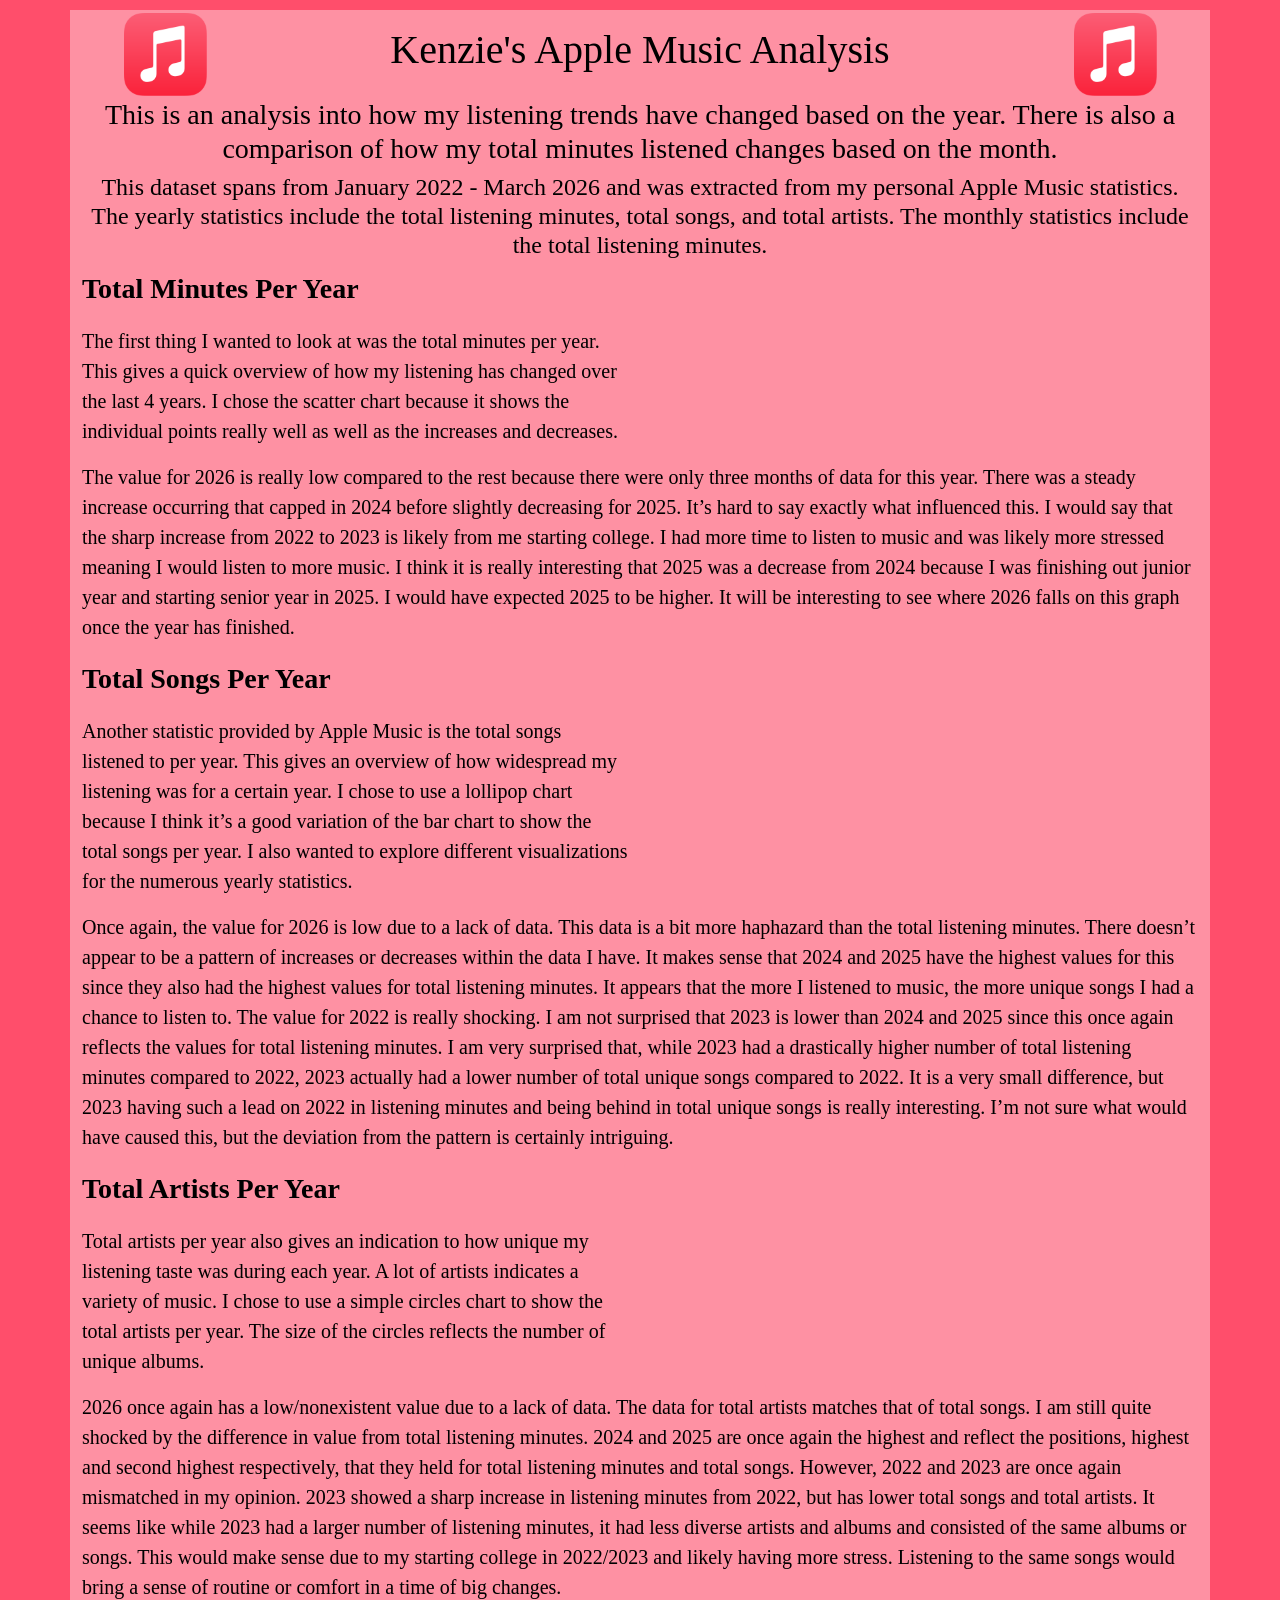
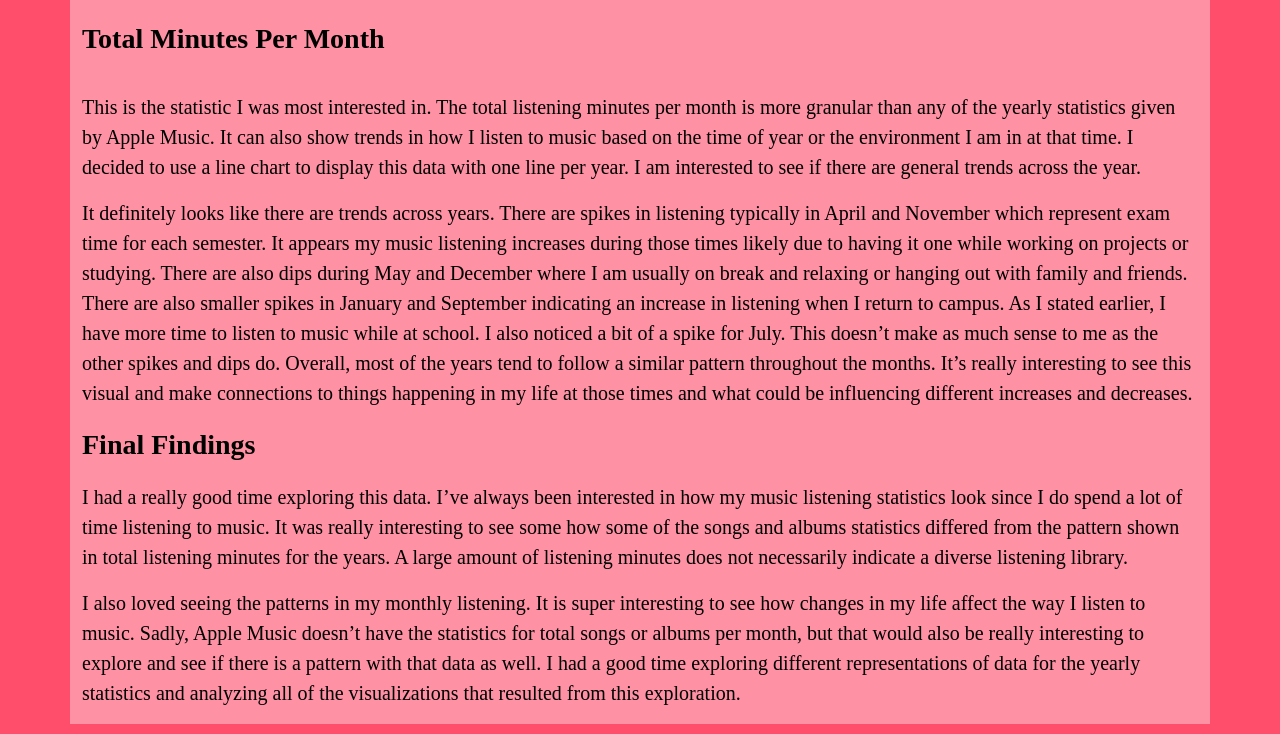
==== final-project/index.html @ 5603078a "First draft of final project" ====
<!doctype html>
<html>
	<head>
		<meta charset="utf-8">
  		<meta name="viewport" content="width=device-width, initial-scale=1">


		<!-- 
		About this page:
		(add an explanation here)

		-->

		<title>Apple Music Analysis</title>
		<style>
			html {
				/*Make the background the dark apple music color*/
				background-color: #FF4E6B;
			}

			main {
				/*Make the background the dark apple music color*/
				background-color: #FF4E6B;
			}

			.container {
				/*Make the background of the container a lighter color for contrast*/
				background-color: #FE91A3;
				/*Set the text color to black for the best contrast. I used this website to check the contrast because I considered white at one point. https://webaim.org/resources/contrastchecker/ This website said white was bad contrast so I stuck with black.*/
				color: black;
				/*I added a margin so there was a gap around the lighter colored box to reflect my mockup better.*/
				margin: 10px;
				/*Set font family to a similar one to the Apple Music font. Roboto actually ended up being close to perfect.*/
				font-family: "Roboto";
			}

			.row {
	  			/*Add a border so I can see while setting up the layout*/
	  			/*border: 1px solid black;*/
	  		}

	  		.col {
	  			/*Add a border so I can see while setting up the layout*/
	  			/*border: 1px solid black;*/
	  		}

		</style>

		<link href="https://cdn.jsdelivr.net/npm/bootstrap@5.3.8/dist/css/bootstrap.min.css" rel="stylesheet">

	</head>
	<body>
	<!--Create a main tag for accessibility purposes-->
	<main>
		<!--Create a container for the rows and columns-->
		<div class="container">
			<!--Create a row for the header-->
			<div class="row">
				<!--I center aligned the images and added some responsive code for when the screen size changes.-->
				<div class="col col-3 col-md-2 d-flex align-items-center justify-content-center">
					<!--This is the apple music logo. Here is the source: https://freepnglogo.com/images/all_img/apple-music-logo-png-e0aa.png-->
					<img src="assets/apple-logo.png" class="apple w-50" alt="The apple music logo">
				</div>

				<!--This is the column for the main title of the page.-->
				<div class="col">
					<h1 class="py-3 text-center fs-1">Kenzie's Apple Music Analysis</h1>
				</div>

				<!--I center aligned the images and added some responsive code for when the screen size changes.-->
				<div class="col col-3 col-md-2 d-flex align-items-center justify-content-center">
					<!--This is the apple music logo. Here is the source: https://freepnglogo.com/images/all_img/apple-music-logo-png-e0aa.png-->
					<img src="assets/apple-logo.png" class="apple w-50" alt="The apple music logo">
				</div>

			</div>

			<div class="row">
				<!--I included another row to just talk about what the website and my analysis was.-->
				<h2 class="text-center fs-3">This is an analysis into how my listening trends have changed based on the year. There is also a comparison of how my total minutes listened changes based on the month.</h2>
				<!--I also chose to add a quick blurb about the dataset I was using and where it came from. I wanted to include some details about what the dataset contained before hopping into the analysis.-->
				<h3 class="text-center fs-4">This dataset spans from January 2022 - March 2026 and was extracted from my personal Apple Music statistics. The yearly statistics include the total listening minutes, total songs, and total artists. The monthly statistics include the total listening minutes.</h3>
			</div>

			<div class="row">
				<!--This is the first statistic I analyzed. I wanted to see how the total minutes per year looked and see what kind of pattern there may be. I also went ahead and made this responsive for when the screen shrinks.-->
				<div class="col col-12 col-md-6">
					<p class="fs-3 fw-bold">Total Minutes Per Year</p>
					<p class="fs-5">The first thing I wanted to look at was the total minutes per year. This gives a quick overview of how my listening has changed over the last 4 years. I chose the scatter chart because it shows the individual points really well as well as the increases and decreases.</p>
				</div>
				<!--This is the graph embed for total minutes per year. I also made this column responsive. I chose to add some padding around the embed because I thought it looked better and created more space.-->
				<div class="col col-12 col-md-6">
					<div class="flourish-embed flourish-scatter py-2" data-src="visualisation/28653453"><script src="https://public.flourish.studio/resources/embed.js"></script><noscript><img src="https://public.flourish.studio/visualisation/28653453/thumbnail" width="100%" alt="scatter visualization" /></noscript></div>
				</div>
			</div>

			<!--This was my analysis of the data and the graph. I wanted to include what I thought about the visualization and what I thought may have influenced different trends or patterns.-->
			<div class="row">
				<p class="fs-5">The value for 2026 is really low compared to the rest because there were only three months of data for this year. There was a steady increase occurring that capped in 2024 before slightly decreasing for 2025. It’s hard to say exactly what influenced this. I would say that the sharp increase from 2022 to 2023 is likely from me starting college. I had more time to listen to music and was likely more stressed meaning I would listen to more music. I think it is really interesting that 2025 was a decrease from 2024 because I was finishing out junior year and starting senior year in 2025. I would have expected 2025 to be higher. It will be interesting to see where 2026 falls on this graph once the year has finished.</p>
			</div>

			<!--The second statistic I looked at was total songs per year. This column was made responsive.-->
			<div class="row">
				<div class="col col-12 col-md-6">
					<!--The title is a larger font size and bolded for emphasis.-->
					<p class="fs-3 fw-bold">Total Songs Per Year</p>
					<p class="fs-5">Another statistic provided by Apple Music is the total songs listened to per year. This gives an overview of how widespread my listening was for a certain year. I chose to use a lollipop chart because I think it’s a good variation of the bar chart to show the total songs per year. I also wanted to explore different visualizations for the numerous yearly statistics.</p>
				</div>
				<!--This is the embed for the flourish graph for total songs. I once again made this responsive and added padding for more space.-->
				<div class="col col-12 col-md-6">
					<div class="flourish-embed flourish-scatter py-2" data-src="visualisation/28653654"><script src="https://public.flourish.studio/resources/embed.js"></script><noscript><img src="https://public.flourish.studio/visualisation/28653654/thumbnail" width="100%" alt="scatter visualization" /></noscript></div>
				</div>
			</div>

			<div class="row">
				<!--I wanted to include an analysis for every visualization I created. This one is a bit longer because I was shocked by the results shown in the graph.-->
				<p class="fs-5">Once again, the value for 2026 is low due to a lack of data. This data is a bit more haphazard than the total listening minutes. There doesn’t appear to be a pattern of increases or decreases within the data I have. It makes sense that 2024 and 2025 have the highest values for this since they also had the highest values for total listening minutes. It appears that the more I listened to music, the more unique songs I had a chance to listen to. The value for 2022 is really shocking. I am not surprised that 2023 is lower than 2024 and 2025 since this once again reflects the values for total listening minutes. I am very surprised that, while 2023 had a drastically higher number of total listening minutes compared to 2022, 2023 actually had a lower number of total unique songs compared to 2022. It is a very small difference, but 2023 having such a lead on 2022 in listening minutes and being behind in total unique songs is really interesting. I’m not sure what would have caused this, but the deviation from the pattern is certainly intriguing. </p>
			</div>

			<div class="row">
				<!--The third statistic I looked at was total artists per year. This column is responsive.-->
				<div class="col col-12 col-md-6">
					<!--Section title bolded and in a larger font for emphasis.-->
					<p class="fs-3 fw-bold">Total Artists Per Year</p>
					<p class="fs-5">Total artists per year also gives an indication to how unique my listening taste was during each year. A lot of artists indicates a variety of music. I chose to use a simple circles chart to show the total artists per year. The size of the circles reflects the number of unique albums.</p>
				</div>
				<!--This is the embed for the total artists visualization. I added padding again because I liked the extra space for the graphs.-->
				<div class="col col-12 col-md-6">
					<div class="flourish-embed flourish-hierarchy py-2" data-src="visualisation/28653739"><script src="https://public.flourish.studio/resources/embed.js"></script><noscript><img src="https://public.flourish.studio/visualisation/28653739/thumbnail" width="100%" alt="hierarchy visualization" /></noscript></div>
				</div>
			</div>

			<!--This was my analysis for the total artists. It once again shocked me, but aligned with the total songs indicating that there may be some significance to the findings.-->
			<div class="row">
				<p class="fs-5">2026 once again has a low/nonexistent value due to a lack of data. The data for total artists matches that of total songs. I am still quite shocked by the difference in value from total listening minutes. 2024 and 2025 are once again the highest and reflect the positions, highest and second highest respectively, that they held for total listening minutes and total songs. However, 2022 and 2023 are once again mismatched in my opinion. 2023 showed a sharp increase in listening minutes from 2022, but has lower total songs and total artists. It seems like while 2023 had a larger number of listening minutes, it had less diverse artists and albums and consisted of the same albums or songs. This would make sense due to my starting college in 2022/2023 and likely having more stress. Listening to the same songs would bring a sense of routine or comfort in a time of big changes.</p>
			</div>

			<!--This is the final section and the one I was most interested in looking at. These are non-responsive just because they are already in rows and appearing properly on mobiles.-->
			<div class="row">
				<!--Bolded larger title for emphasis on the section.-->
				<p class="fs-3 fw-bold">Total Minutes Per Month</p>	
			</div>

			<!--This is the row for the flourish embed. I chose to give this graph specifically a row entirely to itself. Part of that is because it is a wider graph, but it is also because I was most interested in this data and wanted it to be more emphasized in the website.-->
			<div class="row">
				<div class="flourish-embed flourish-chart py-2" data-src="visualisation/28654003"><script src="https://public.flourish.studio/resources/embed.js"></script><noscript><img src="https://public.flourish.studio/visualisation/28654003/thumbnail" width="100%" alt="chart visualization" /></noscript></div>
			</div>

			<!--This is the longest analysis section. I was just so interested in exploring the different trends across the months of different years and seeing whether there is a pattern. This was really fun and interesting to look at.-->
			<div class="row">
				<p class="fs-5">This is the statistic I was most interested in. The total listening minutes per month is more granular than any of the yearly statistics given by Apple Music. It can also show trends in how I listen to music based on the time of year or the environment I am in at that time. I decided to use a line chart to display this data with one line per year. I am interested to see if there are general trends across the year. </p>	
				<p class="fs-5">It definitely looks like there are trends across years. There are spikes in listening typically in April and November which represent exam time for each semester. It appears my music listening increases during those times likely due to having it one while working on projects or studying. There are also dips during May and December where I am usually on break and relaxing or hanging out with family and friends. There are also smaller spikes in January and September indicating an increase in listening when I return to campus. As I stated earlier, I have more time to listen to music while at school. I also noticed a bit of a spike for July. This doesn’t make as much sense to me as the other spikes and dips do. Overall, most of the years tend to follow a similar pattern throughout the months. It’s really interesting to see this visual and make connections to things happening in my life at those times and what could be influencing different increases and decreases.</p>
			</div>

			<div class="row">
				<!--I chose to include a Final Findings section just to recap and talk a little about how I felt about the visualizations and the findings.-->
				<p class="fs-3 fw-bold">Final Findings</p>
				<p class="fs-5">I had a really good time exploring this data. I’ve always been interested in how my music listening statistics look since I do spend a lot of time listening to music. It was really interesting to see some how some of the songs and albums statistics differed from the pattern shown in total listening minutes for the years. A large amount of listening minutes does not necessarily indicate a diverse listening library. </p>
				<p class="fs-5"> I also loved seeing the patterns in my monthly listening. It is super interesting to see how changes in my life affect the way I listen to music. Sadly, Apple Music doesn’t have the statistics for total songs or albums per month, but that would also be really interesting to explore and see if there is a pattern with that data as well. I had a good time exploring different representations of data for the yearly statistics and analyzing all of the visualizations that resulted from this exploration.</p>
			</div>

		</div>
	</main>

		<script src="https://cdn.jsdelivr.net/npm/bootstrap@5.3.8/dist/js/bootstrap.bundle.min.js"></script>
	</body>

</html>
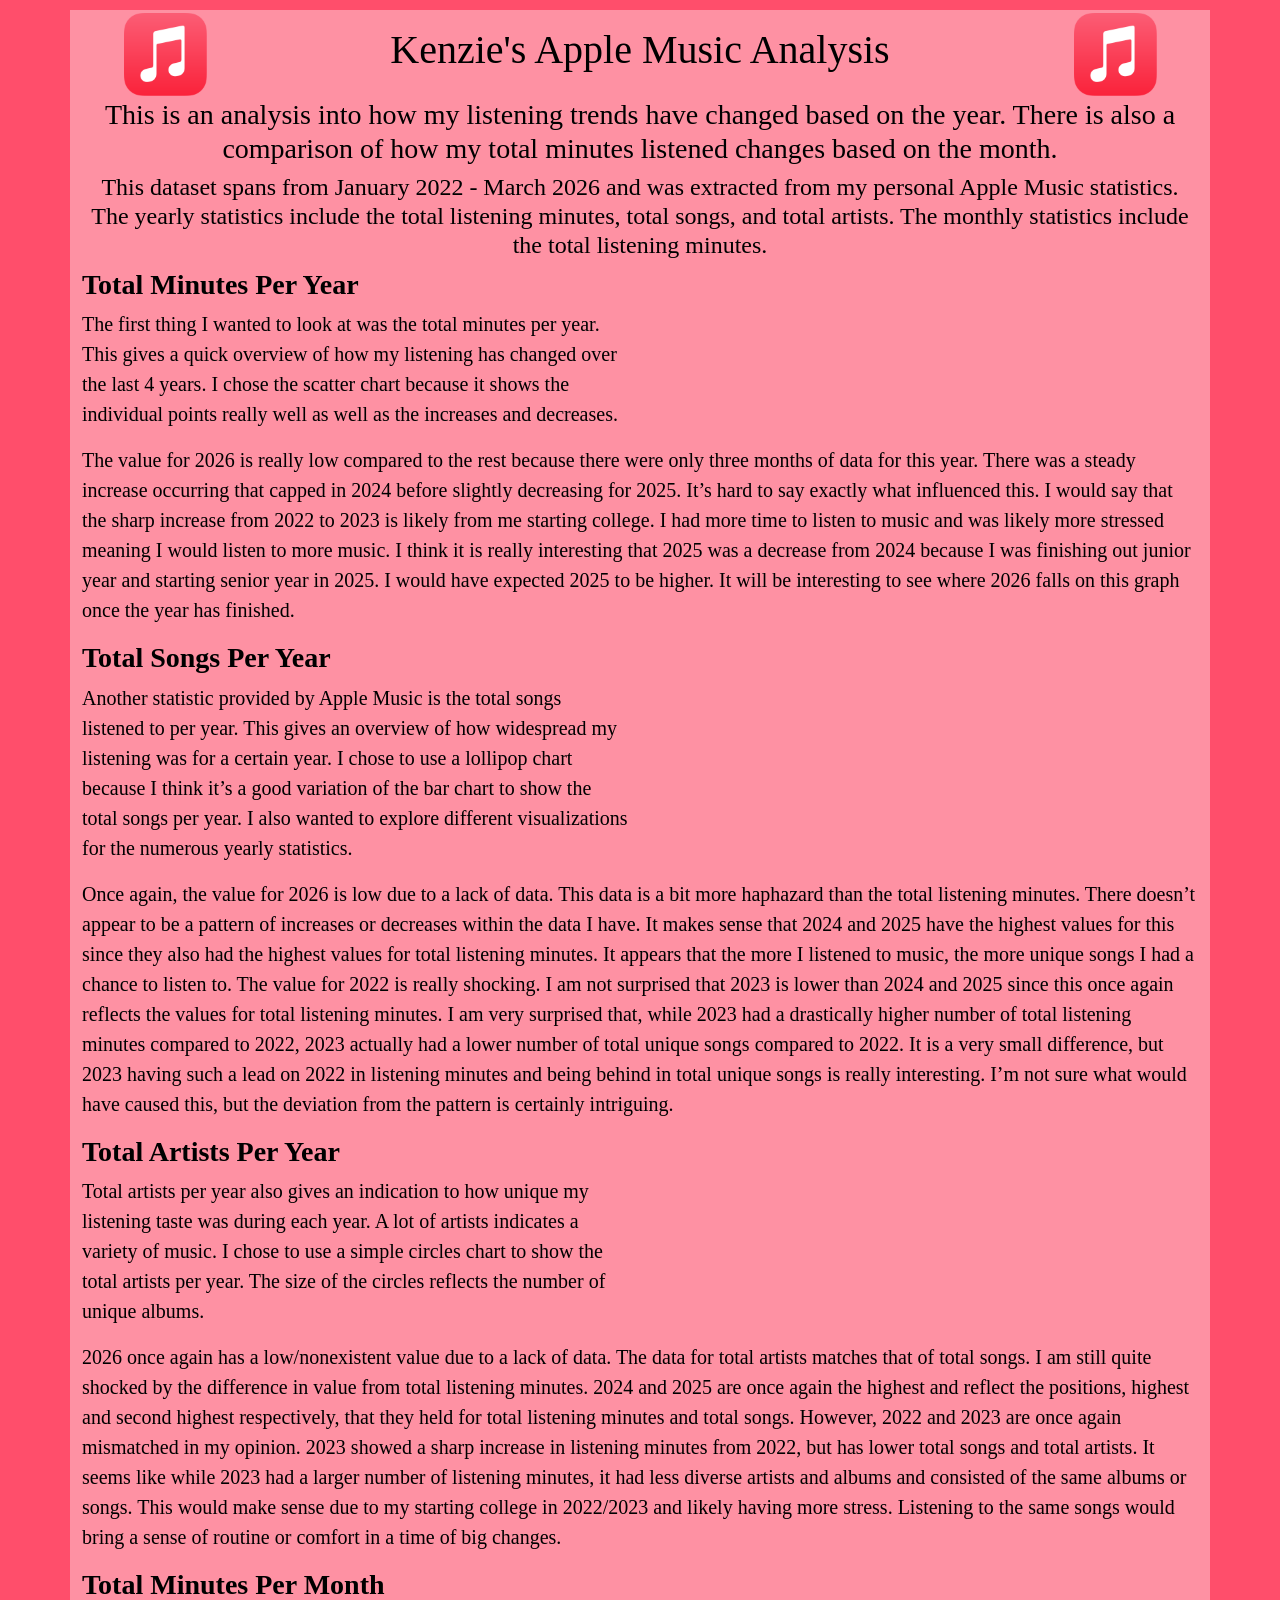
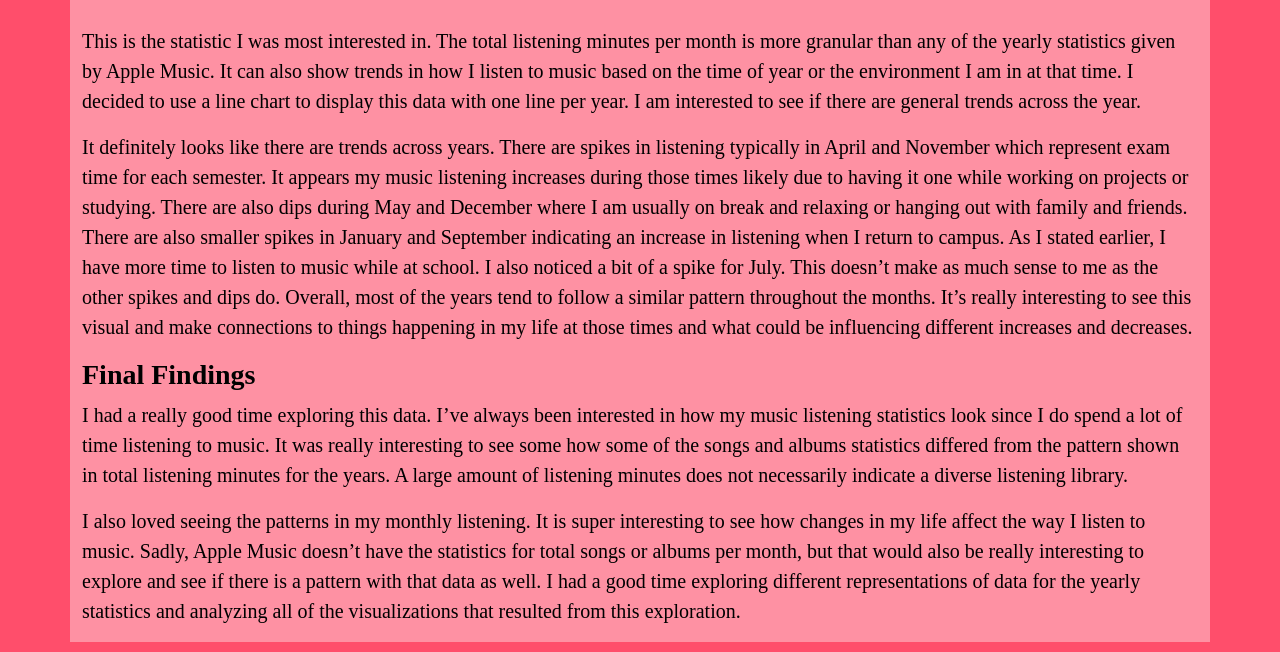
==== commit 03a38ce6: "update Comments & accessibility changes" ====
--- a/final-project/index.html
+++ b/final-project/index.html
@@ -1,5 +1,6 @@
 <!doctype html>
-<html>
+<!--I went back and added the lang attribute because I had forgotten. This was highlighed by the WAVE analysis.-->
+<html lang="en">
 	<head>
 		<meta charset="utf-8">
   		<meta name="viewport" content="width=device-width, initial-scale=1">
@@ -7,7 +8,11 @@
 
 		<!-- 
 		About this page:
-		(add an explanation here)
+		For this project, I really wanted to use data visualizations to explore a topic I am really interested in. I chose to visualize and analyze my Apple Music Listening statistics. I wanted to see if I could identify any patterns in my listening. 
+		A majority of my design decisions occurred when making the mockup for this project in Figma. I wanted to use the Apple Music colors to use more color in this project and emphasize the topic. I planned to use bootstrap so my mockup had a rows and columns set up. I also thought a lot about how big or emphasized I wanted my visualizations to be. I made the very last visualization have the most space. This is because I knew it would be a larger graph and I also wanted to emphasize the statistic I was most interested in.
+		I wanted to align with accessibility standards so while doing my mockup I checked the contrast of my text colors. I wanted to use white because it fit in with the Apple Music logo better, but when I checked the contrast, it did not align. I chose to stick with black so my color contrast was better. I am also planning on running the final product through the accessibility checker we talked about in class.
+		The implementation of this project aligned really well with the original mockup. I didn't have to think much about the design while writing this code because I covered a lot of those choiced when designing the prototype. My main focus when actually coding the project was making sure my column alignment was good and implementing the responsiveness. Another focus was making sure my code fit in with the bootstrap standards of using the inline classes for styling. 
+		I really enjoyed this project overall. I had a really good time creating the visualizations and exploring the data. I also liked using this project to combine bootstrap coding and accessibility guidelines. It felt more purposeful in how I was addressing accessibility guidelines as I went. 
 
 		-->
 
@@ -85,7 +90,7 @@
 			<div class="row">
 				<!--This is the first statistic I analyzed. I wanted to see how the total minutes per year looked and see what kind of pattern there may be. I also went ahead and made this responsive for when the screen shrinks.-->
 				<div class="col col-12 col-md-6">
-					<p class="fs-3 fw-bold">Total Minutes Per Year</p>
+					<h4 class="fs-3 fw-bold">Total Minutes Per Year</h4>
 					<p class="fs-5">The first thing I wanted to look at was the total minutes per year. This gives a quick overview of how my listening has changed over the last 4 years. I chose the scatter chart because it shows the individual points really well as well as the increases and decreases.</p>
 				</div>
 				<!--This is the graph embed for total minutes per year. I also made this column responsive. I chose to add some padding around the embed because I thought it looked better and created more space.-->
@@ -103,7 +108,7 @@
 			<div class="row">
 				<div class="col col-12 col-md-6">
 					<!--The title is a larger font size and bolded for emphasis.-->
-					<p class="fs-3 fw-bold">Total Songs Per Year</p>
+					<h4 class="fs-3 fw-bold">Total Songs Per Year</h4>
 					<p class="fs-5">Another statistic provided by Apple Music is the total songs listened to per year. This gives an overview of how widespread my listening was for a certain year. I chose to use a lollipop chart because I think it’s a good variation of the bar chart to show the total songs per year. I also wanted to explore different visualizations for the numerous yearly statistics.</p>
 				</div>
 				<!--This is the embed for the flourish graph for total songs. I once again made this responsive and added padding for more space.-->
@@ -121,7 +126,7 @@
 				<!--The third statistic I looked at was total artists per year. This column is responsive.-->
 				<div class="col col-12 col-md-6">
 					<!--Section title bolded and in a larger font for emphasis.-->
-					<p class="fs-3 fw-bold">Total Artists Per Year</p>
+					<h4 class="fs-3 fw-bold">Total Artists Per Year</h4>
 					<p class="fs-5">Total artists per year also gives an indication to how unique my listening taste was during each year. A lot of artists indicates a variety of music. I chose to use a simple circles chart to show the total artists per year. The size of the circles reflects the number of unique albums.</p>
 				</div>
 				<!--This is the embed for the total artists visualization. I added padding again because I liked the extra space for the graphs.-->
@@ -138,7 +143,7 @@
 			<!--This is the final section and the one I was most interested in looking at. These are non-responsive just because they are already in rows and appearing properly on mobiles.-->
 			<div class="row">
 				<!--Bolded larger title for emphasis on the section.-->
-				<p class="fs-3 fw-bold">Total Minutes Per Month</p>	
+				<h4 class="fs-3 fw-bold">Total Minutes Per Month</h4>	
 			</div>
 
 			<!--This is the row for the flourish embed. I chose to give this graph specifically a row entirely to itself. Part of that is because it is a wider graph, but it is also because I was most interested in this data and wanted it to be more emphasized in the website.-->
@@ -154,7 +159,7 @@
 
 			<div class="row">
 				<!--I chose to include a Final Findings section just to recap and talk a little about how I felt about the visualizations and the findings.-->
-				<p class="fs-3 fw-bold">Final Findings</p>
+				<h4 class="fs-3 fw-bold">Final Findings</h4>
 				<p class="fs-5">I had a really good time exploring this data. I’ve always been interested in how my music listening statistics look since I do spend a lot of time listening to music. It was really interesting to see some how some of the songs and albums statistics differed from the pattern shown in total listening minutes for the years. A large amount of listening minutes does not necessarily indicate a diverse listening library. </p>
 				<p class="fs-5"> I also loved seeing the patterns in my monthly listening. It is super interesting to see how changes in my life affect the way I listen to music. Sadly, Apple Music doesn’t have the statistics for total songs or albums per month, but that would also be really interesting to explore and see if there is a pattern with that data as well. I had a good time exploring different representations of data for the yearly statistics and analyzing all of the visualizations that resulted from this exploration.</p>
 			</div>
